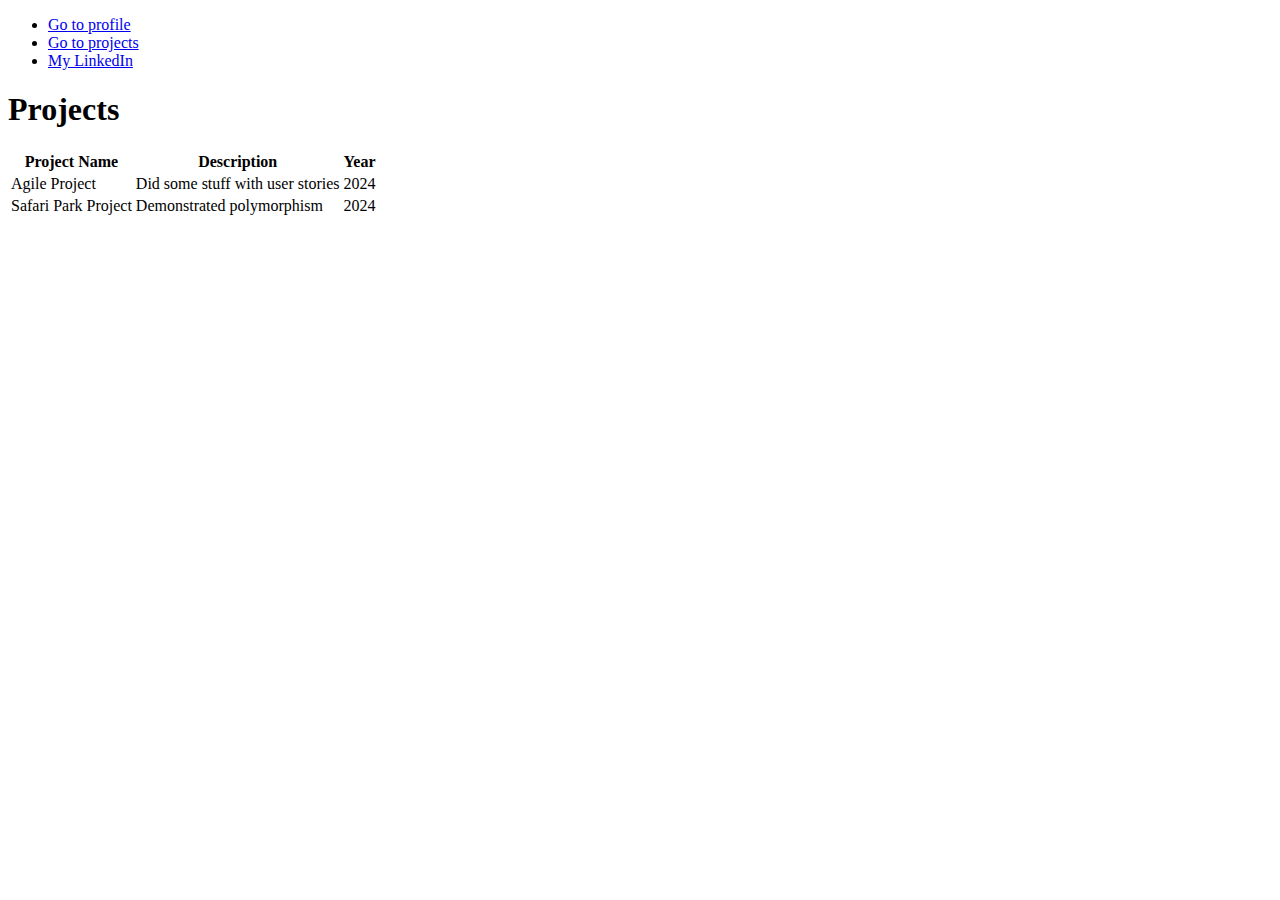
==== projects.html @ 32a6f565 "first" ====
<!DOCTYPE html>
 
<html lang="en" xmlns="http://www.w3.org/1999/xhtml">
<head>
<meta charset="utf-8" />
<title>My projects</title>
<link href="profileStyle.css" rel="stylesheet">
</head>
<body>
<nav>
<ul>
<li><a href="index.html">Go to profile</a></li>
<li><a href="projects.html">Go to projects</a></li>
<li><a href="https://www.linkedin.com/in/peter-bellaby-40b93022b/" target="_blank">My LinkedIn</a></li>
</ul>
</nav>
<section>
<h1>Projects</h1>
<table>
<thead>
<tr>
<th>Project Name</th>
<th>Description</th>
<th>Year</th>
</tr>
</thead>
<tbody>
<tr>
<td>Agile Project</td>
<td>Did some stuff with user stories</td>
<td>2024</td>
</tr>
<tr>
<td>Safari Park Project</td>
<td>Demonstrated polymorphism</td>
<td>2024</td>
</tr>
</tbody>
</table>
</section>
</body>
</html>
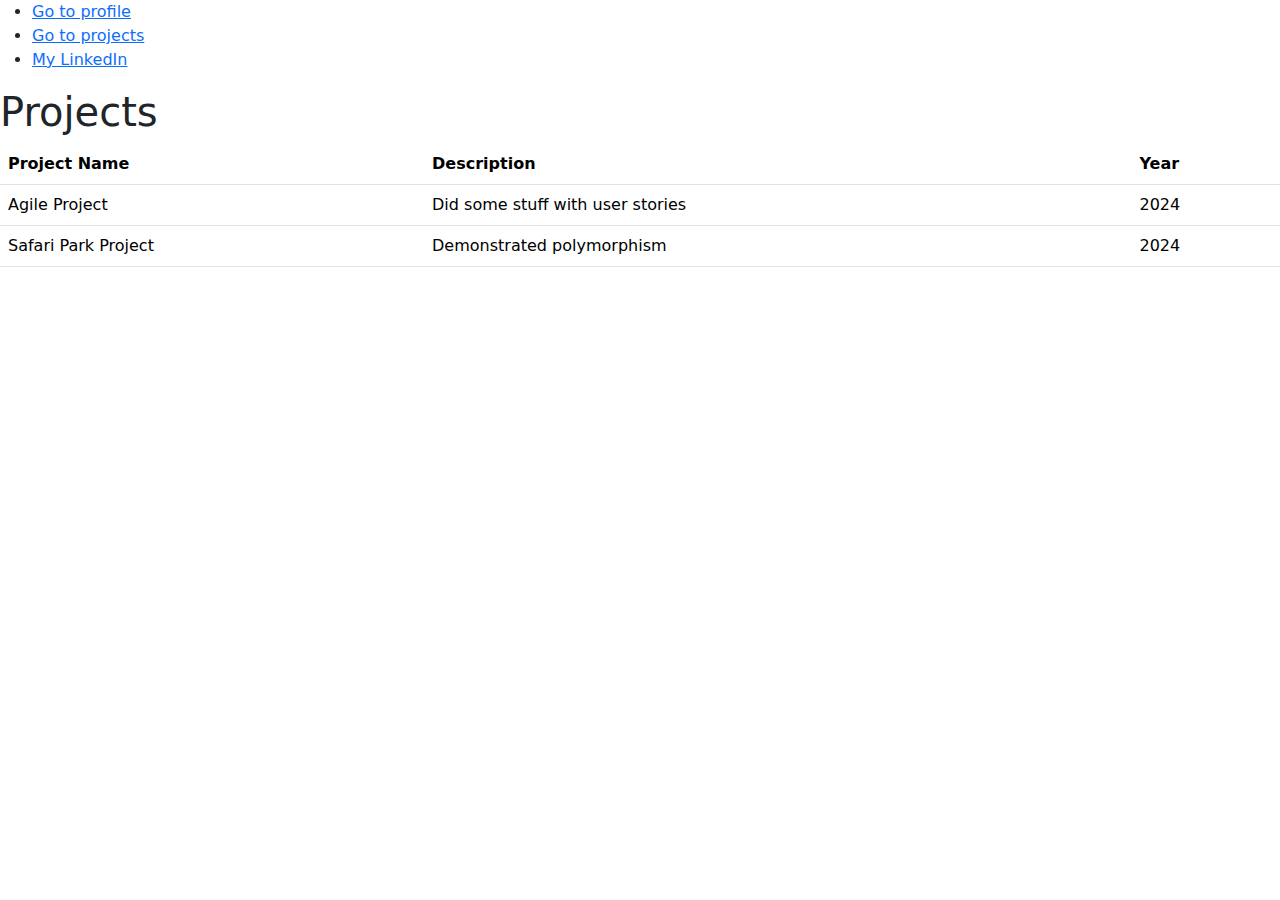
==== commit a0a20307: "second commit" ====
--- a/projects.html
+++ b/projects.html
@@ -1,42 +1,54 @@
 <!DOCTYPE html>
- 
+
 <html lang="en" xmlns="http://www.w3.org/1999/xhtml">
-<head>
-<meta charset="utf-8" />
-<title>My projects</title>
-<link href="profileStyle.css" rel="stylesheet">
-</head>
-<body>
-<nav>
-<ul>
-<li><a href="index.html">Go to profile</a></li>
-<li><a href="projects.html">Go to projects</a></li>
-<li><a href="https://www.linkedin.com/in/peter-bellaby-40b93022b/" target="_blank">My LinkedIn</a></li>
-</ul>
-</nav>
-<section>
-<h1>Projects</h1>
-<table>
-<thead>
-<tr>
-<th>Project Name</th>
-<th>Description</th>
-<th>Year</th>
-</tr>
-</thead>
-<tbody>
-<tr>
-<td>Agile Project</td>
-<td>Did some stuff with user stories</td>
-<td>2024</td>
-</tr>
-<tr>
-<td>Safari Park Project</td>
-<td>Demonstrated polymorphism</td>
-<td>2024</td>
-</tr>
-</tbody>
-</table>
-</section>
-</body>
-</html>+  <head>
+    <meta charset="utf-8" />
+    <title>My projects</title>
+    <link href="profilestyle.css" rel="stylesheet" />
+    <link
+      href="https://cdn.jsdelivr.net/npm/bootstrap@5.3.3/dist/css/bootstrap.min.css"
+      rel="stylesheet"
+      integrity="sha384-QWTKZyjpPEjISv5WaRU9OFeRpok6YctnYmDr5pNlyT2bRjXh0JMhjY6hW+ALEwIH"
+      crossorigin="anonymous"
+    />
+  </head>
+  <body>
+    <nav>
+      <ul>
+        <li><a href="index.html">Go to profile</a></li>
+        <li><a href="projects.html">Go to projects</a></li>
+        <li>
+          <a
+            href="https://www.linkedin.com/in/peter-bellaby-40b93022b/"
+            target="_blank"
+            >My LinkedIn</a
+          >
+        </li>
+      </ul>
+    </nav>
+    <section>
+      <h1>Projects</h1>
+      <table class="table">
+        <thead>
+          <tr>
+            <th>Project Name</th>
+            <th>Description</th>
+            <th>Year</th>
+          </tr>
+        </thead>
+        <tbody>
+          <tr>
+            <td>Agile Project</td>
+            <td>Did some stuff with user stories</td>
+            <td>2024</td>
+          </tr>
+          <tr>
+            <td>Safari Park Project</td>
+            <td>Demonstrated polymorphism</td>
+            <td>2024</td>
+          </tr>
+        </tbody>
+      </table>
+    </section>
+  </body>
+</html>
--- a/profilestyle.css
+++ b/profilestyle.css
@@ -0,0 +1,83 @@
+p{
+    font-size: 1.2em;
+}
+
+body{
+ 
+    background-color: lightgreen;
+    color: rgb(4, 11, 104);
+    font-family: Arial, Helvetica, sans-serif;
+    font-size: 16px;
+    font-weight: lighter
+}
+
+h1{
+    color: red;
+}
+
+.box-1{
+    background-color: whitesmoke;
+}
+
+.box-2{
+    background-color: wheat;
+}
+
+.container{
+    width: 80%;
+    margin: auto;
+}
+
+div {
+    margin-top:5px;
+    margin-bottom:5px;
+    margin-right:15px;
+    margin-left:15px;
+  }
+
+.box-1 h4 {
+    font-family:  Tahoma;
+    font-weight: 800;
+    font-style: italic;
+    text-decoration: underline;
+    text-transform: uppercase;
+    letter-spacing: 0.1em;
+}
+
+#myform input[type = "text"] {
+    padding: 8px;
+    margin-top: 10px;
+    margin-bottom: 10px;
+    width: 100%
+}
+ 
+#myform input[type = "submit"], .button {
+    padding: 8px;
+    border: none;
+    background-color: darkblue;
+    color: whitesmoke
+}
+
+.flex-container li{
+    list-style: none;
+}
+
+.flex-container {
+    display: flex;
+    flex-direction: row;
+    align-items: center;
+    justify-content: center;
+    gap: 10vw;
+}
+
+/* hover state */
+a:hover {
+    /* when we hover over the link the text turns red */
+    color: red;
+}
+ 
+/* active state*/
+a:active {
+    /* when we click the link it turns green */
+    color: green;
+}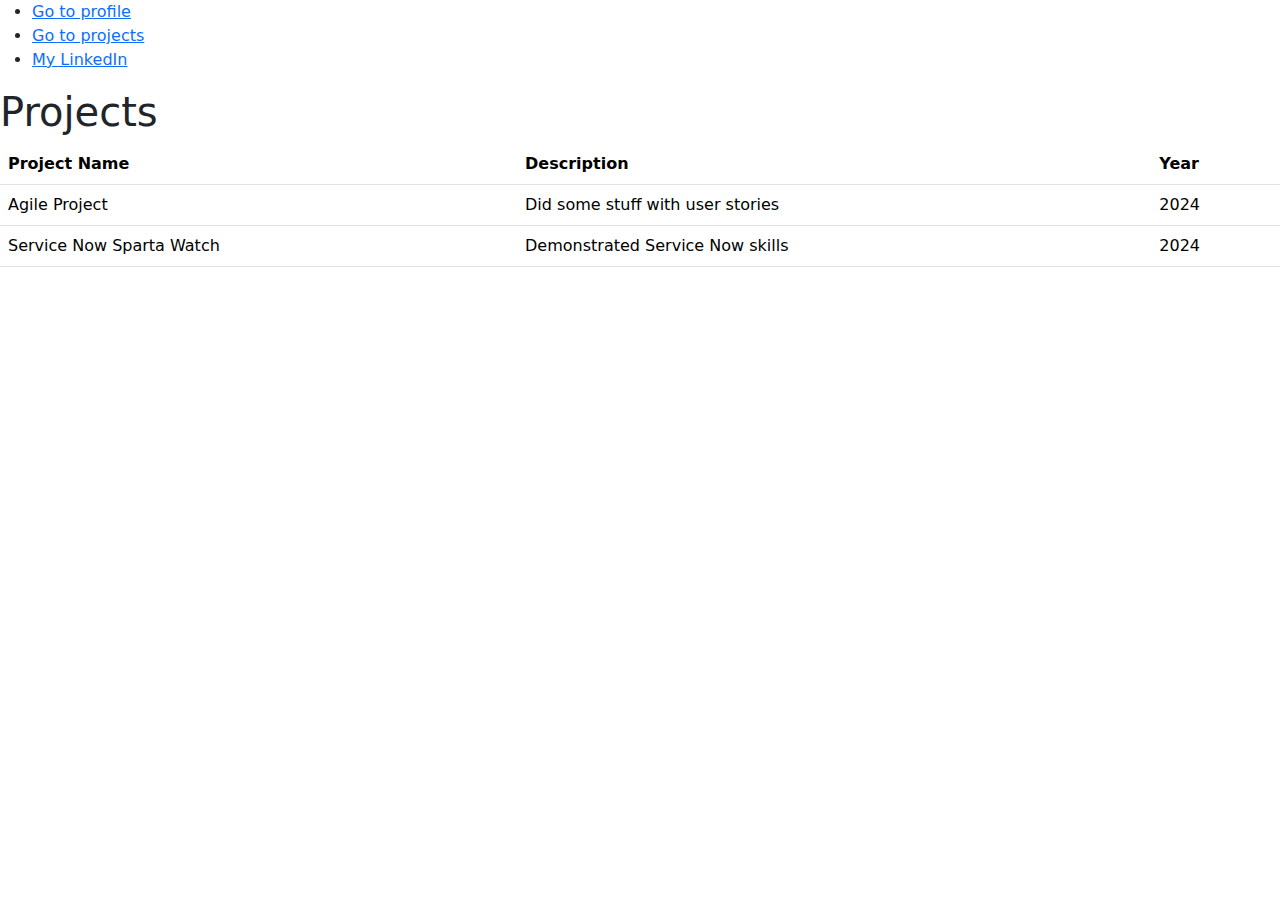
==== commit 4d44a0cb: "four" ====
--- a/projects.html
+++ b/projects.html
@@ -43,8 +43,8 @@
             <td>2024</td>
           </tr>
           <tr>
-            <td>Safari Park Project</td>
-            <td>Demonstrated polymorphism</td>
+            <td>Service Now Sparta Watch</td>
+            <td>Demonstrated Service Now skills</td>
             <td>2024</td>
           </tr>
         </tbody>
--- a/profilestyle.css
+++ b/profilestyle.css
@@ -13,6 +13,7 @@
 
 h1{
     color: red;
+    font-size: 50px;
 }
 
 .box-1{
@@ -21,6 +22,10 @@
 
 .box-2{
     background-color: wheat;
+}
+
+.box-3{
+    background-color: lightblue;
 }
 
 .container{
@@ -35,7 +40,21 @@
     margin-left:15px;
   }
 
+  img{
+    width: 400px;
+    height: auto;
+  }
+
 .box-1 h4 {
+    font-family:  Tahoma;
+    font-weight: 800;
+    font-style: italic;
+    text-decoration: underline;
+    text-transform: uppercase;
+    letter-spacing: 0.1em;
+}
+
+.box-3 h4{
     font-family:  Tahoma;
     font-weight: 800;
     font-style: italic;
